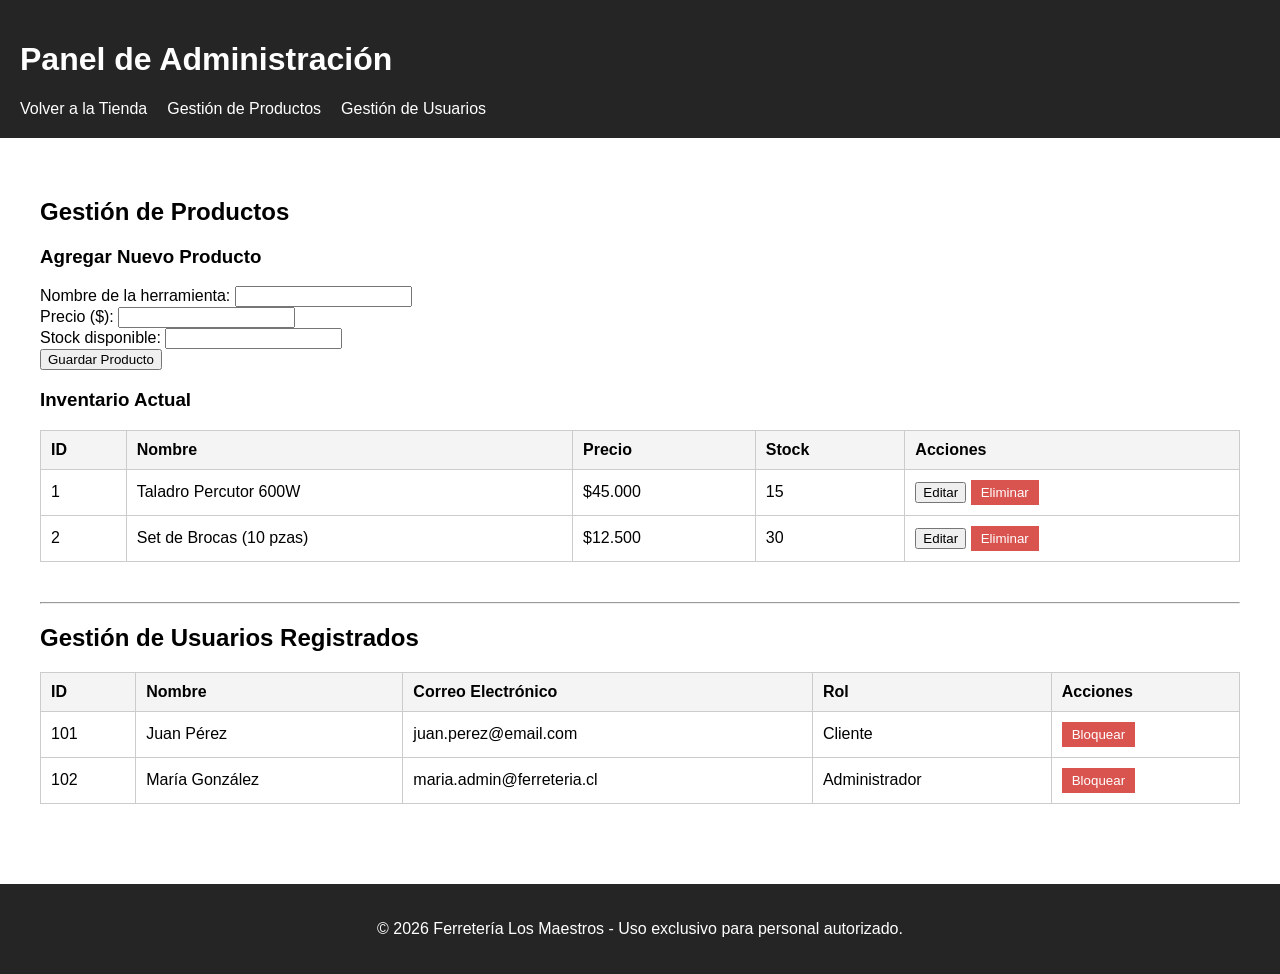
==== admin.html @ f9fec520 "Agrega panel de administracion de productos y usuarios" ====
<!DOCTYPE html>
<html lang="es">
<head>
    <meta charset="UTF-8">
    <meta name="viewport" content="width=device-width, initial-scale=1.0">
    <link rel="stylesheet" href="css/estilos.css">
    <title>Panel de Administración | Ferretería Los Maestros</title>
</head>
<body>
    <header>
        <h1>Panel de Administración</h1>
        <nav aria-label="Navegación de administrador">
            <ul>
                <li><a href="index.html">Volver a la Tienda</a></li>
                <li><a href="#seccion-productos">Gestión de Productos</a></li>
                <li><a href="#seccion-usuarios">Gestión de Usuarios</a></li>
            </ul>
        </nav>
    </header>

    <main>
        <section id="seccion-productos" class="admin-section">
            <h2>Gestión de Productos</h2>
            
            <div class="form-container">
                <h3>Agregar Nuevo Producto</h3>
                <form id="form-admin-producto" action="#" method="POST">
                    <div class="input-group">
                        <label for="prod-nombre">Nombre de la herramienta:</label>
                        <input type="text" id="prod-nombre" required>
                    </div>
                    <div class="input-group">
                        <label for="prod-precio">Precio ($):</label>
                        <input type="number" id="prod-precio" min="0" required>
                    </div>
                    <div class="input-group">
                        <label for="prod-stock">Stock disponible:</label>
                        <input type="number" id="prod-stock" min="0" required>
                    </div>
                    <button type="submit" class="btn-principal">Guardar Producto</button>
                </form>
            </div>

            <h3>Inventario Actual</h3>
            <table class="admin-table">
                <thead>
                    <tr>
                        <th>ID</th>
                        <th>Nombre</th>
                        <th>Precio</th>
                        <th>Stock</th>
                        <th>Acciones</th>
                    </tr>
                </thead>
                <tbody>
                    <tr>
                        <td>1</td>
                        <td>Taladro Percutor 600W</td>
                        <td>$45.000</td>
                        <td>15</td>
                        <td><button class="btn-secundario">Editar</button> <button class="btn-peligro">Eliminar</button></td>
                    </tr>
                    <tr>
                        <td>2</td>
                        <td>Set de Brocas (10 pzas)</td>
                        <td>$12.500</td>
                        <td>30</td>
                        <td><button class="btn-secundario">Editar</button> <button class="btn-peligro">Eliminar</button></td>
                    </tr>
                </tbody>
            </table>
        </section>

        <hr>

        <section id="seccion-usuarios" class="admin-section">
            <h2>Gestión de Usuarios Registrados</h2>
            <table class="admin-table">
                <thead>
                    <tr>
                        <th>ID</th>
                        <th>Nombre</th>
                        <th>Correo Electrónico</th>
                        <th>Rol</th>
                        <th>Acciones</th>
                    </tr>
                </thead>
                <tbody>
                    <tr>
                        <td>101</td>
                        <td>Juan Pérez</td>
                        <td>juan.perez@email.com</td>
                        <td>Cliente</td>
                        <td><button class="btn-peligro">Bloquear</button></td>
                    </tr>
                    <tr>
                        <td>102</td>
                        <td>María González</td>
                        <td>maria.admin@ferreteria.cl</td>
                        <td>Administrador</td>
                        <td><button class="btn-peligro" disabled>Bloquear</button></td>
                    </tr>
                </tbody>
            </table>
        </section>
    </main>

    <footer>
        <p>&copy; 2026 Ferretería Los Maestros - Uso exclusivo para personal autorizado.</p>
    </footer>
</body>
</html>
---- css/estilos.css ----
/* Estilo para una plantilla general */

* {
    box-sizing: border-box;
}

body {
    margin: 0;
    font-family: Arial, Helvetica, sans-serif;
}

header {
    padding: 20px;
    background-color: #252525;
    color: white;
}

nav ul {
    display: flex;
    gap: 20px;

    margin: 0;
    padding: 0;
    list-style: none;
}

nav a {
    color: white;
    text-decoration: none;
}

nav a:hover {
    text-decoration: underline;
}

main {
    padding: 40px;
}

footer {
    padding: 20px;
    text-align: center;
    background-color: #252525;
    color: white;
}

section {
    max-width: 1300px;
    margin: 0 auto;
}

/* Estilo para página principal */

main section {
    margin-bottom: 40px;
}

figure {
    margin: 20px 0;
}

figure img {
    max-width: 100%;
    height: auto;
}

article {
    padding: 20px;
    border: 1px solid #cccccc;
}

article a {
    display: inline-block;
    margin-top: 10px;
    text-decoration: none;
}

/* Página de estilo para productos */

#lista-productos {
    display: grid;
    grid-template-columns: repeat(3, 1fr);
    gap: 20px;
    margin-top: 30px;
}

#lista-productos article {
    padding: 20px;
    border: 1px solid #cccccc;
}

#lista-productos h3 {
    margin-top: 0;
}

#lista-productos button {
    padding: 10px 15px;
    cursor: pointer;
}


.admin-table {
    width: 100%;
    border-collapse: collapse;
    margin-top: 15px;
}
.admin-table th, .admin-table td {
    border: 1px solid #ccc;
    padding: 10px;
    text-align: left;
}
.admin-table th {
    background-color: #f4f4f4;
}
.btn-peligro {
    background-color: #d9534f;
    color: white;
    border: none;
    padding: 5px 10px;
    cursor: pointer;
}
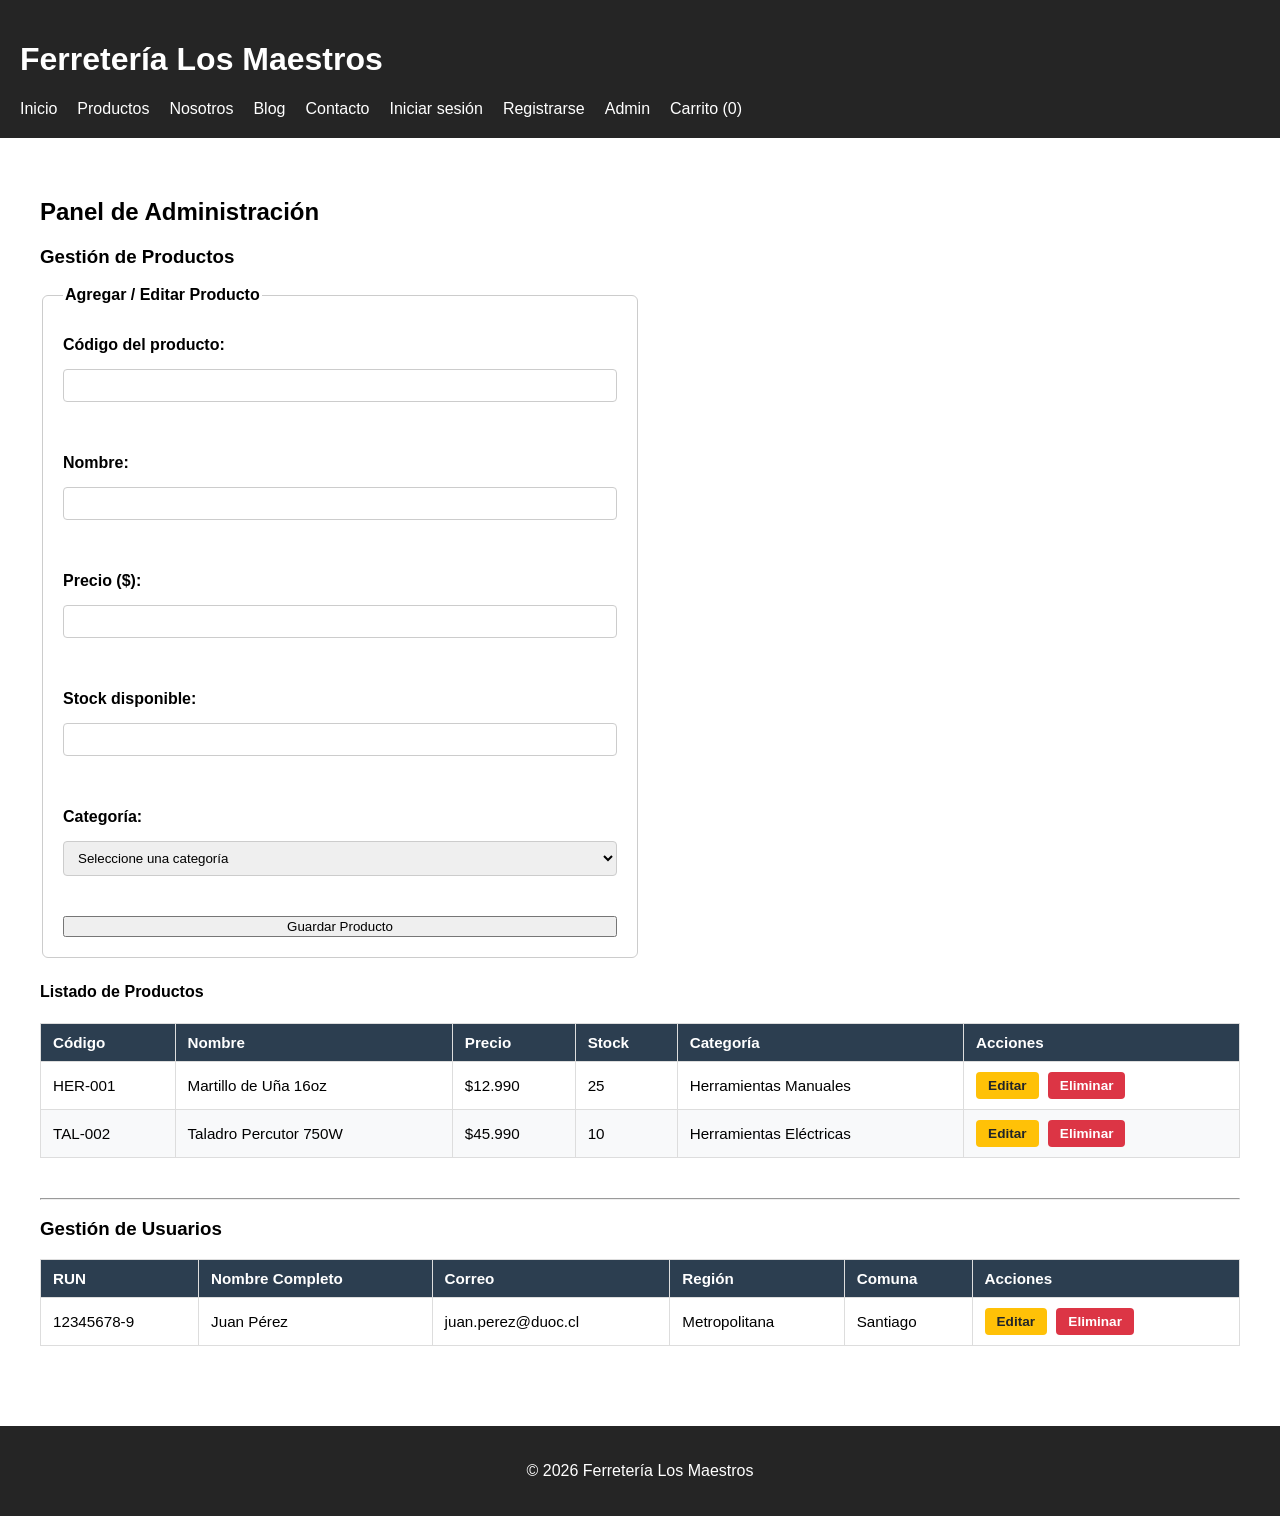
==== commit e1adace8: "Crea maquetacion de admin.html y añade estilos CSS para tablas CRUD y formularios" ====
--- a/admin.html
+++ b/admin.html
@@ -1,71 +1,107 @@
 <!DOCTYPE html>
 <html lang="es">
+
 <head>
     <meta charset="UTF-8">
     <meta name="viewport" content="width=device-width, initial-scale=1.0">
     <link rel="stylesheet" href="css/estilos.css">
-    <title>Panel de Administración | Ferretería Los Maestros</title>
+    <script src="js/validaciones.js" defer></script>
+    <title>Administración | Ferretería Los Maestros</title>
 </head>
+
 <body>
+
     <header>
-        <h1>Panel de Administración</h1>
-        <nav aria-label="Navegación de administrador">
+        <h1>Ferretería Los Maestros</h1>
+        <nav aria-label="Navegación principal">
             <ul>
-                <li><a href="index.html">Volver a la Tienda</a></li>
-                <li><a href="#seccion-productos">Gestión de Productos</a></li>
-                <li><a href="#seccion-usuarios">Gestión de Usuarios</a></li>
+                <li><a href="index.html">Inicio</a></li>
+                <li><a href="productos.html">Productos</a></li>
+                <li><a href="nosotros.html">Nosotros</a></li>
+                <li><a href="blog.html">Blog</a></li>
+                <li><a href="contacto.html">Contacto</a></li>
+                <li><a href="login.html">Iniciar sesión</a></li>
+                <li><a href="registro.html">Registrarse</a></li>
+                <li><a href="admin.html">Admin</a></li>
+                <li><a href="carrito.html">Carrito (<span id="contador-carrito">0</span>)</a></li>
             </ul>
         </nav>
     </header>
 
     <main>
-        <section id="seccion-productos" class="admin-section">
-            <h2>Gestión de Productos</h2>
-            
-            <div class="form-container">
-                <h3>Agregar Nuevo Producto</h3>
-                <form id="form-admin-producto" action="#" method="POST">
-                    <div class="input-group">
-                        <label for="prod-nombre">Nombre de la herramienta:</label>
-                        <input type="text" id="prod-nombre" required>
-                    </div>
-                    <div class="input-group">
-                        <label for="prod-precio">Precio ($):</label>
-                        <input type="number" id="prod-precio" min="0" required>
-                    </div>
-                    <div class="input-group">
-                        <label for="prod-stock">Stock disponible:</label>
-                        <input type="number" id="prod-stock" min="0" required>
-                    </div>
-                    <button type="submit" class="btn-principal">Guardar Producto</button>
-                </form>
-            </div>
+        <h2>Panel de Administración</h2>
 
-            <h3>Inventario Actual</h3>
-            <table class="admin-table">
+        <section aria-labelledby="titulo-productos">
+            <h3 id="titulo-productos">Gestión de Productos</h3>
+
+            <form id="form-producto" novalidate>
+                <fieldset>
+                    <legend>Agregar / Editar Producto</legend>
+
+                    <label for="prod-codigo">Código del producto:</label>
+                    <input type="text" id="prod-codigo" name="codigo" maxlength="20" required>
+                    <span id="error-prod-codigo" class="error-msg"></span>
+
+                    <label for="prod-nombre">Nombre:</label>
+                    <input type="text" id="prod-nombre" name="nombre" maxlength="100" required>
+                    <span id="error-prod-nombre" class="error-msg"></span>
+
+                    <label for="prod-precio">Precio ($):</label>
+                    <input type="number" id="prod-precio" name="precio" min="1" required>
+                    <span id="error-prod-precio" class="error-msg"></span>
+
+                    <label for="prod-stock">Stock disponible:</label>
+                    <input type="number" id="prod-stock" name="stock" min="0" required>
+                    <span id="error-prod-stock" class="error-msg"></span>
+
+                    <label for="prod-categoria">Categoría:</label>
+                    <select id="prod-categoria" name="categoria" required>
+                        <option value="">Seleccione una categoría</option>
+                        <option value="Herramientas Manuales">Herramientas Manuales</option>
+                        <option value="Herramientas Eléctricas">Herramientas Eléctricas</option>
+                        <option value="Materiales de Construcción">Materiales de Construcción</option>
+                        <option value="Gasfitería">Gasfitería</option>
+                    </select>
+                    <span id="error-prod-categoria" class="error-msg"></span>
+
+                    <button type="submit" class="btn-primario">Guardar Producto</button>
+                </fieldset>
+            </form>
+
+            <h4>Listado de Productos</h4>
+            <table class="tabla-admin">
                 <thead>
                     <tr>
-                        <th>ID</th>
+                        <th>Código</th>
                         <th>Nombre</th>
                         <th>Precio</th>
                         <th>Stock</th>
+                        <th>Categoría</th>
                         <th>Acciones</th>
                     </tr>
                 </thead>
-                <tbody>
+                <tbody id="tabla-productos-body">
                     <tr>
-                        <td>1</td>
-                        <td>Taladro Percutor 600W</td>
-                        <td>$45.000</td>
-                        <td>15</td>
-                        <td><button class="btn-secundario">Editar</button> <button class="btn-peligro">Eliminar</button></td>
+                        <td>HER-001</td>
+                        <td>Martillo de Uña 16oz</td>
+                        <td>$12.990</td>
+                        <td>25</td>
+                        <td>Herramientas Manuales</td>
+                        <td>
+                            <button type="button" class="btn-editar">Editar</button>
+                            <button type="button" class="btn-eliminar">Eliminar</button>
+                        </td>
                     </tr>
                     <tr>
-                        <td>2</td>
-                        <td>Set de Brocas (10 pzas)</td>
-                        <td>$12.500</td>
-                        <td>30</td>
-                        <td><button class="btn-secundario">Editar</button> <button class="btn-peligro">Eliminar</button></td>
+                        <td>TAL-002</td>
+                        <td>Taladro Percutor 750W</td>
+                        <td>$45.990</td>
+                        <td>10</td>
+                        <td>Herramientas Eléctricas</td>
+                        <td>
+                            <button type="button" class="btn-editar">Editar</button>
+                            <button type="button" class="btn-eliminar">Eliminar</button>
+                        </td>
                     </tr>
                 </tbody>
             </table>
@@ -73,32 +109,31 @@
 
         <hr>
 
-        <section id="seccion-usuarios" class="admin-section">
-            <h2>Gestión de Usuarios Registrados</h2>
-            <table class="admin-table">
+        <section aria-labelledby="titulo-usuarios">
+            <h3 id="titulo-usuarios">Gestión de Usuarios</h3>
+
+            <table class="tabla-admin">
                 <thead>
                     <tr>
-                        <th>ID</th>
-                        <th>Nombre</th>
-                        <th>Correo Electrónico</th>
-                        <th>Rol</th>
+                        <th>RUN</th>
+                        <th>Nombre Completo</th>
+                        <th>Correo</th>
+                        <th>Región</th>
+                        <th>Comuna</th>
                         <th>Acciones</th>
                     </tr>
                 </thead>
-                <tbody>
+                <tbody id="tabla-usuarios-body">
                     <tr>
-                        <td>101</td>
+                        <td>12345678-9</td>
                         <td>Juan Pérez</td>
-                        <td>juan.perez@email.com</td>
-                        <td>Cliente</td>
-                        <td><button class="btn-peligro">Bloquear</button></td>
-                    </tr>
-                    <tr>
-                        <td>102</td>
-                        <td>María González</td>
-                        <td>maria.admin@ferreteria.cl</td>
-                        <td>Administrador</td>
-                        <td><button class="btn-peligro" disabled>Bloquear</button></td>
+                        <td>juan.perez@duoc.cl</td>
+                        <td>Metropolitana</td>
+                        <td>Santiago</td>
+                        <td>
+                            <button type="button" class="btn-editar">Editar</button>
+                            <button type="button" class="btn-eliminar">Eliminar</button>
+                        </td>
                     </tr>
                 </tbody>
             </table>
@@ -106,7 +141,10 @@
     </main>
 
     <footer>
-        <p>&copy; 2026 Ferretería Los Maestros - Uso exclusivo para personal autorizado.</p>
+        <p>&copy; 2026 Ferretería Los Maestros</p>
     </footer>
+
+    <script src="js/carrito.js"></script>
 </body>
+
 </html>
--- a/css/estilos.css
+++ b/css/estilos.css
@@ -1,5 +1,3 @@
-/* Estilo para una plantilla general */
-
 * {
     box-sizing: border-box;
 }
@@ -48,8 +46,6 @@
     max-width: 1300px;
     margin: 0 auto;
 }
-
-/* Estilo para página principal */
 
 main section {
     margin-bottom: 40px;
@@ -74,8 +70,6 @@
     margin-top: 10px;
     text-decoration: none;
 }
-
-/* Página de estilo para productos */
 
 #lista-productos {
     display: grid;
@@ -97,7 +91,6 @@
     padding: 10px 15px;
     cursor: pointer;
 }
-
 
 .admin-table {
     width: 100%;
@@ -120,3 +113,207 @@
     cursor: pointer;
 }
 
+@media screen and (max-width: 768px) {
+    header h1 {
+        font-size: 1.5rem;
+        text-align: center;
+    }
+    
+    nav ul {
+        display: flex;
+        flex-direction: column;
+        align-items: center;
+        padding: 0;
+        gap: 10px;
+    }
+
+    .form-container, 
+    .carrito-container, 
+    .blog-container, 
+    .admin-section {
+        width: 95%;
+        margin: 10px auto;
+        padding: 15px;
+        box-sizing: border-box;
+    }
+
+    .articulos-grid {
+        display: flex;
+        flex-direction: column;
+        gap: 20px;
+    }
+
+    .admin-table {
+        display: block;
+        overflow-x: auto;
+        white-space: nowrap;
+    }
+
+    button {
+        width: 100%;
+        margin-bottom: 10px;
+    }
+}
+
+form {
+    max-width: 600px;
+}
+
+fieldset {
+    display: grid;
+    gap: 10px;
+    margin-bottom: 20px;
+    padding: 20px;
+    border: 1px solid #cccccc;
+}
+
+legend {
+    font-weight: bold;
+}
+
+label {
+    margin-top: 10px;
+}
+
+input,
+select,
+textarea {
+    width: 100%;
+    padding: 10px;
+}
+
+.error-msg {
+    display: block;
+    min-height: 20px;
+    font-size: 14px;
+}
+
+.img-destacada {
+    max-width: 100%;
+    width: 700px; /* Tamaño máximo para que no se vea gigante */
+    height: auto; /* Mantiene la proporción para no deformarla */
+    display: block;
+    margin: 20px auto; /* Centra la imagen en la pantalla */
+    border-radius: 8px; /* Le da un toque profesional con bordes redondeados */
+}
+
+
+.articulos-grid {
+    display: grid;
+    grid-template-columns: repeat(auto-fit, minmax(300px, 1fr));
+    gap: 20px;
+    margin-top: 20px;
+}
+
+.card-blog {
+    border: 1px solid #ddd;
+    border-radius: 8px;
+    padding: 15px;
+    text-align: center;
+}
+
+
+.card-blog img {
+    width: 100%;
+    height: auto;
+    border-radius: 5px;
+    margin-bottom: 10px;
+}
+
+
+@media screen and (max-width: 768px) {
+    .articulos-grid {
+        grid-template-columns: 1fr;
+    }
+    
+    .productos-grid, 
+    .catalogo {
+        grid-template-columns: 1fr;
+    }
+
+    body {
+        padding-left: 10px;
+        padding-right: 10px;
+    }
+}
+
+.tabla-admin {
+    width: 100%;
+    border-collapse: collapse;
+    margin-top: 15px;
+    margin-bottom: 25px;
+    font-size: 0.95rem;
+}
+
+.tabla-admin th, 
+.tabla-admin td {
+    border: 1px solid #ddd;
+    padding: 10px 12px;
+    text-align: left;
+}
+
+.tabla-admin th {
+    background-color: #2c3e50;
+    color: #ffffff;
+    font-weight: 600;
+}
+
+.tabla-admin tr:nth-child(even) {
+    background-color: #f8f9fa;
+}
+
+.tabla-admin tr:hover {
+    background-color: #f1f1f1;
+}
+
+.btn-editar, .btn-eliminar {
+    padding: 6px 12px;
+    border: none;
+    border-radius: 4px;
+    cursor: pointer;
+    font-size: 0.85rem;
+    font-weight: bold;
+    margin-right: 5px;
+}
+
+.btn-editar {
+    background-color: #ffc107;
+    color: #212529;
+}
+
+.btn-editar:hover {
+    background-color: #e0a800;
+}
+
+.btn-eliminar {
+    background-color: #dc3545;
+    color: #ffffff;
+}
+
+.btn-eliminar:hover {
+    background-color: #c82333;
+}
+
+#form-producto fieldset {
+    border: 1px solid #ccc;
+    border-radius: 6px;
+    padding: 20px;
+    margin-bottom: 25px;
+    background-color: #ffffff;
+}
+
+#form-producto label {
+    display: block;
+    margin-top: 12px;
+    font-weight: bold;
+}
+
+#form-producto input, 
+#form-producto select {
+    width: 100%;
+    padding: 8px 10px;
+    margin-top: 5px;
+    box-sizing: border-box;
+    border: 1px solid #ccc;
+    border-radius: 4px;
+}
